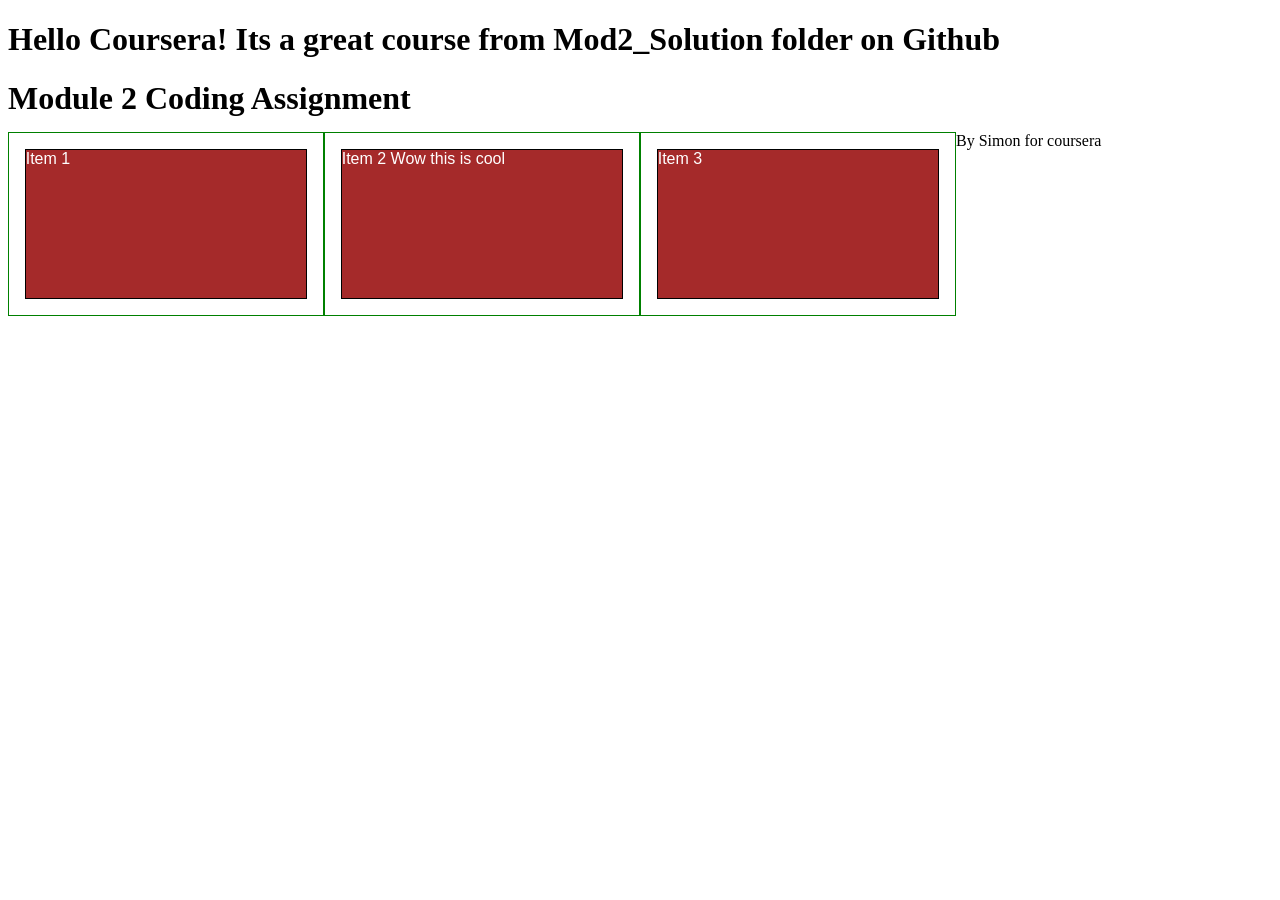
==== mod2_solution/index.html @ e26f8d2f "My Module 2 Coding Assignment" ====
<!DOCTYPE html>
<html>
<head>
	<title>Hello Coursera - Responsive Page for Desktop, Laptop & Mobile</title>
	<link rel="stylesheet" type="text/css" href="css/styles.css">
</head>
<body>
<h1>Hello Coursera! Its a great course from Mod2_Solution folder on Github</h1>
<h1>Module 2 Coding Assignment </h2>
	<div class="row">
  <div class="col-lg-3 col-md-6"><p>Item 1</p></div>
  <div class="col-lg-3 col-md-6"><p>Item 2 Wow this is cool</p></div>
  <div class="col-lg-3 col-md-6"><p>Item 3</p></div>
<!--  <div class="col-lg-3 col-md-6"><p>Item 4</p></div>
  <div class="col-lg-3 col-md-6"><p>Item 5 This is cool</p></div>
  <div class="col-lg-3 col-md-6"><p>Item 6</p></div>
  <div class="col-lg-3 col-md-6"><p>Item 7</p></div>
  <div class="col-lg-3 col-md-6"><p>Item 8</p></div> -->
</div>

</body>
<footer>
	By Simon for coursera
	</footer>
</html>
---- mod2_solution/css/styles.css ----
/********** Base styles **********/
* {
  box-sizing: border-box;
}
h1 {
  margin-bottom: 15px;
}

p {
  border: 1px solid black;
  background-color: #A52A2A;
  width: 90%;
  height: 150px;
  margin-right: auto;
  margin-left: auto;
  font-family: Helvetica;
  color: white;
}

/* Simple Responsive Framework. */
.row {
  width: 100%;
}

/********** Large devices only **********/
@media (min-width: 992px) {
  .col-lg-1, .col-lg-2, .col-lg-3, .col-lg-4, .col-lg-5, .col-lg-6, .col-lg-7, .col-lg-8, .col-lg-9, .col-lg-10, .col-lg-11, .col-lg-12 {
    float: left;
    border: 1px solid green;
  }
  .col-lg-1 {
    width: 8.33%;
  }
  .col-lg-2 {
    width: 16.66%;
  }
  .col-lg-3 {
    width: 25%;
  }
  .col-lg-4 {
    width: 33.33%;
  }
  .col-lg-5 {
    width: 41.66%;
  }
  .col-lg-6 {
    width: 50%;
  }
  .col-lg-7 {
    width: 58.33%;
  }
  .col-lg-8 {
    width: 66.66%;
  }
  .col-lg-9 {
    width: 74.99%;
  }
  .col-lg-10 {
    width: 83.33%;
  }
  .col-lg-11 {
    width: 91.66%;
  }
  .col-lg-12 {
    width: 100%;
  }
}

/********** Medium devices only **********/
@media (min-width: 768px) and (max-width: 991px) {
  .col-md-1, .col-md-2, .col-md-3, .col-md-4, .col-md-5, .col-md-6, .col-md-7, .col-md-8, .col-md-9, .col-md-10, .col-md-11, .col-md-12 {
    float: left;
    border: 1px solid green;
  }
  .col-md-1 {
    width: 8.33%;
  }
  .col-md-2 {
    width: 16.66%;
  }
  .col-md-3 {
    width: 25%;
  }
  .col-md-4 {
    width: 33.33%;
  }
  .col-md-5 {
    width: 41.66%;
  }
  .col-md-6 {
    width: 50%;
  }
  .col-md-7 {
    width: 58.33%;
  }
  .col-md-8 {
    width: 66.66%;
  }
  .col-md-9 {
    width: 74.99%;
  }
  .col-md-10 {
    width: 83.33%;
  }
  .col-md-11 {
    width: 91.66%;
  }
  .col-md-12 {
    width: 100%;
  }
}


/********** small devices only **********/
@media (max-width: 767px) {
  .col-md-1, .col-md-2, .col-md-3, .col-md-4, .col-md-5, .col-md-6, .col-md-7, .col-md-8, .col-md-9, .col-md-10, .col-md-11, .col-md-12 {
    float: left;
    border: 1px solid green;
  }
  .col-md-1 {
    width: 8.33%;
  }
  .col-md-2 {
    width: 16.66%;
  }
  .col-md-3 {
    width: 25%;
  }
  .col-md-4 {
    width: 33.33%;
  }
  .col-md-5 {
    width: 41.66%;
  }
  .col-md-6 {
    width: 50%;
  }
  .col-md-7 {
    width: 58.33%;
  }
  .col-md-8 {
    width: 66.66%;
  }
  .col-md-9 {
    width: 74.99%;
  }
  .col-md-10 {
    width: 83.33%;
  }
  .col-md-11 {
    width: 91.66%;
  }
  .col-md-12 {
    width: 100%;
  }
}
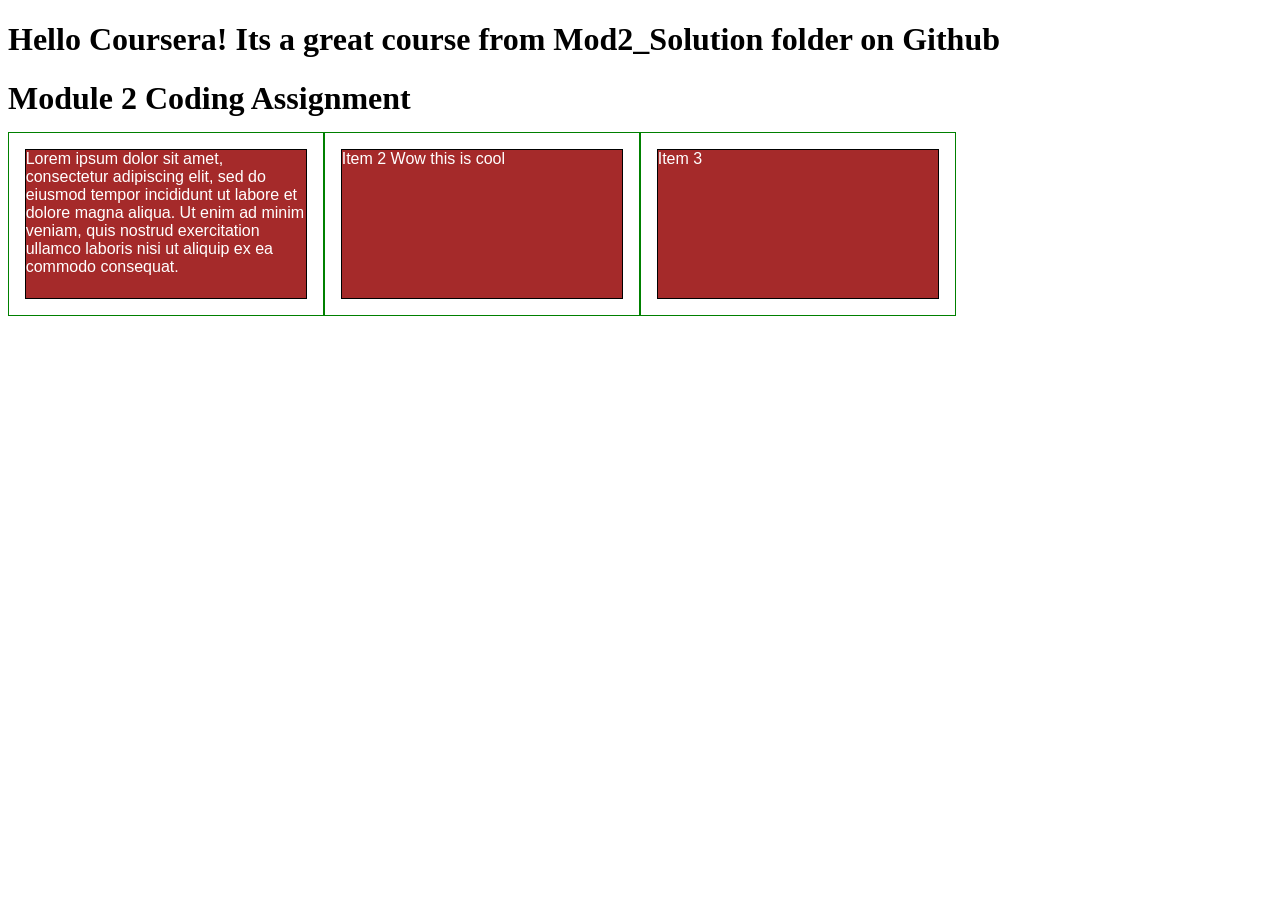
==== commit d72adde3: "My Module 2 Coding Assignment" ====
--- a/mod2_solution/index.html
+++ b/mod2_solution/index.html
@@ -8,9 +8,16 @@
 <h1>Hello Coursera! Its a great course from Mod2_Solution folder on Github</h1>
 <h1>Module 2 Coding Assignment </h2>
 	<div class="row">
-  <div class="col-lg-3 col-md-6"><p>Item 1</p></div>
-  <div class="col-lg-3 col-md-6"><p>Item 2 Wow this is cool</p></div>
-  <div class="col-lg-3 col-md-6"><p>Item 3</p></div>
+  <div class="col-lg-3 col-md-6 col-sm-12">
+    <p>
+      Lorem ipsum dolor sit amet, consectetur adipiscing elit, sed do eiusmod tempor incididunt ut labore et dolore magna aliqua. Ut enim ad minim veniam, quis nostrud exercitation ullamco laboris nisi ut aliquip ex ea commodo consequat.
+  </p>
+  
+  </div>
+  <div class="col-lg-3 col-md-6  col-sm-12">
+
+    <p>Item 2 Wow this is cool</p></div>
+  <div class="col-lg-3 col-md-6 col-sm-12"><p>Item 3</p></div>
 <!--  <div class="col-lg-3 col-md-6"><p>Item 4</p></div>
   <div class="col-lg-3 col-md-6"><p>Item 5 This is cool</p></div>
   <div class="col-lg-3 col-md-6"><p>Item 6</p></div>
@@ -19,7 +26,7 @@
 </div>
 
 </body>
-<footer>
+<!--<footer>
 	By Simon for coursera
-	</footer>
+	</footer>-->
 </html>
--- a/mod2_solution/css/styles.css
+++ b/mod2_solution/css/styles.css
@@ -117,40 +117,40 @@
     float: left;
     border: 1px solid green;
   }
-  .col-md-1 {
+  .col-sm-1 {
     width: 8.33%;
   }
-  .col-md-2 {
+  .col-sm-2 {
     width: 16.66%;
   }
-  .col-md-3 {
+  .col-sm-3 {
     width: 25%;
   }
-  .col-md-4 {
+  .col-sm-4 {
     width: 33.33%;
   }
-  .col-md-5 {
+  .col-sm-5 {
     width: 41.66%;
   }
-  .col-md-6 {
+  .col-sm-6 {
     width: 50%;
   }
-  .col-md-7 {
+  .col-sm-7 {
     width: 58.33%;
   }
-  .col-md-8 {
+  .col-sm-8 {
     width: 66.66%;
   }
-  .col-md-9 {
+  .col-sm-9 {
     width: 74.99%;
   }
-  .col-md-10 {
+  .col-sm-10 {
     width: 83.33%;
   }
-  .col-md-11 {
+  .col-sm-11 {
     width: 91.66%;
   }
-  .col-md-12 {
+  .col-sm-12 {
     width: 100%;
   }
 }
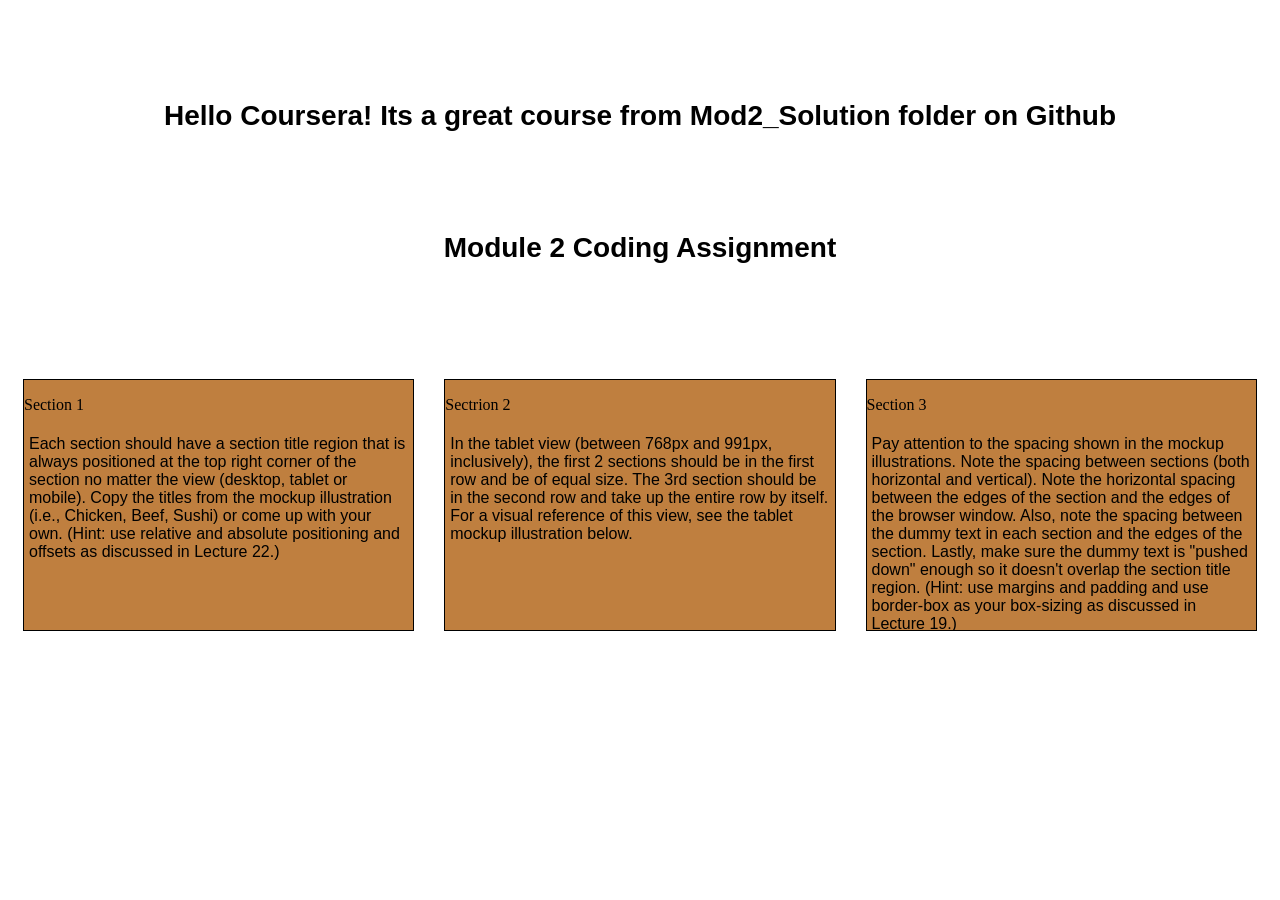
==== commit 149fd09c: "My Module 2 Coding Assignment" ====
--- a/mod2_solution/index.html
+++ b/mod2_solution/index.html
@@ -6,7 +6,39 @@
 </head>
 <body>
 <h1>Hello Coursera! Its a great course from Mod2_Solution folder on Github</h1>
-<h1>Module 2 Coding Assignment </h2>
+
+
+   <h1>Module 2 Coding Assignment</h1>
+    <section class="column-lg-4 colmn-md-6 colmn-sm-12">
+        <div>
+            <p class="sub1">Section 1</p>
+            <p class="content">
+                Each section should have a section title region that is always positioned at the top right corner of the
+                section no matter the view (desktop, tablet or mobile). Copy the titles from the mockup illustration
+                (i.e., Chicken, Beef, Sushi) or come up with your own. (Hint: use relative and absolute positioning and
+                offsets as discussed in Lecture 22.)
+            </p>
+        </div>
+    </section>
+    <section class="column-lg-4 colmn-md-6 colmn-sm-12">
+        <div>
+            <p class="sub2">Sectrion 2</p>
+            <p class="content">In the tablet view (between 768px and 991px, inclusively), the first 2 sections should be
+                in the first row and be of equal size. The 3rd section should be in the second row and take up the
+                entire row by itself. For a visual reference of this view, see the tablet mockup illustration below.</p>
+        </div>
+    </section>
+    <section class="column-lg-4 colmn-md-12 colmn-sm-12">
+        <div>
+            <p class="sub3">Section 3</p>
+            <p class="content">Pay attention to the spacing shown in the mockup illustrations. Note the spacing between
+                sections (both horizontal and vertical). Note the horizontal spacing between the edges of the section
+                and the edges of the browser window. Also, note the spacing between the dummy text in each section and
+                the edges of the section. Lastly, make sure the dummy text is "pushed down" enough so it doesn't overlap
+                the section title region. (Hint: use margins and padding and use border-box as your box-sizing as
+                discussed in Lecture 19.)</p>
+        </div>
+<!--
 	<div class="row">
   <div class="col-lg-3 col-md-6 col-sm-12">
     <p>
@@ -18,12 +50,12 @@
 
     <p>Item 2 Wow this is cool</p></div>
   <div class="col-lg-3 col-md-6 col-sm-12"><p>Item 3</p></div>
-<!--  <div class="col-lg-3 col-md-6"><p>Item 4</p></div>
+  <div class="col-lg-3 col-md-6"><p>Item 4</p></div>
   <div class="col-lg-3 col-md-6"><p>Item 5 This is cool</p></div>
   <div class="col-lg-3 col-md-6"><p>Item 6</p></div>
   <div class="col-lg-3 col-md-6"><p>Item 7</p></div>
-  <div class="col-lg-3 col-md-6"><p>Item 8</p></div> -->
-</div>
+  <div class="col-lg-3 col-md-6"><p>Item 8</p></div> 
+</div> -->
 
 </body>
 <!--<footer>
--- a/mod2_solution/css/styles.css
+++ b/mod2_solution/css/styles.css
@@ -1,156 +1,143 @@
-/********** Base styles **********/
 * {
   box-sizing: border-box;
 }
+body {
+  background-color: #ffffff;
+}
 h1 {
-  margin-bottom: 15px;
+  margin: 100px;
+  text-align: center;
+  font-family: Helvetica;
+  font-weight: bold;
+  font-size: 175%;
+}
+section {
+  position: relative;
+  padding: 15px;
+  width: 100%;
+}
+p {
+  position: relative;
+  clear: right;
+}
+div {
+  position: relative;
+  background-color: #bf7f3f;
+  border: 1px solid black;
+  width: 100%;
+  margin-left: auto;
+  margin-right: auto;
+  margin-bottom: auto;
+}
+.sub {
+  float: right;
+  width: 100px;
+  padding: 5px;
+  margin: 0px;
+  border: 1px solid black;
+  text-align: center;
+  font-size: 125%;
+  font-weight: bold;
+  background-color: #b0d619;
+}
+.content {
+  padding: 5px;
+  border: none;
+  background-color: #bf7f3f;
+  font-family: Helvetica;
+  color: black;
+  margin: 0px;
+  height: 200px;
+  overflow: auto;
 }
 
-p {
-  border: 1px solid black;
-  background-color: #A52A2A;
+.row {
   width: 90%;
-  height: 150px;
-  margin-right: auto;
-  margin-left: auto;
-  font-family: Helvetica;
-  color: white;
 }
 
-/* Simple Responsive Framework. */
-.row {
+* {
+  box-sizing: border-box;
+}
+body {
+  background-color: #fffff;
+}
+h1 {
+  margin: 100px;
+  text-align: center;
+  font-family: Helvetica;
+  font-weight: bold;
+  font-size: 175%;
+}
+section {
+  position: relative;
+  padding: 15px;
   width: 100%;
 }
+p {
+  position: relative;
+  clear: right;
+}
+div {
+  position: relative;
+  background-color: #bf7f3f;
+  border: 1px solid black;
+  width: 100%;
+  margin-left: auto;
+  margin-right: auto;
+  margin-bottom: auto;
+}
+.sub {
+  float: right;
+  width: 100px;
+  padding: 5px;
+  margin: 0px;
+  border: 1px solid black;
+  text-align: center;
+  font-size: 125%;
+  font-weight: bold;
+  background-color: #b0d619;
+}
+.content {
+  padding: 5px;
+  border: none;
+  background-color: #bf7f3f;
+  font-family: Helvetica;
+  color: black;
+  margin: 0px;
+  height: 200px;
+  overflow: auto;
+}
 
-/********** Large devices only **********/
+.row {
+  width: 90%;
+}
+
+/*desktop version*/
 @media (min-width: 992px) {
-  .col-lg-1, .col-lg-2, .col-lg-3, .col-lg-4, .col-lg-5, .col-lg-6, .col-lg-7, .col-lg-8, .col-lg-9, .col-lg-10, .col-lg-11, .col-lg-12 {
+  .column-lg-4 {
     float: left;
-    border: 1px solid green;
-  }
-  .col-lg-1 {
-    width: 8.33%;
-  }
-  .col-lg-2 {
-    width: 16.66%;
-  }
-  .col-lg-3 {
-    width: 25%;
-  }
-  .col-lg-4 {
     width: 33.33%;
   }
-  .col-lg-5 {
-    width: 41.66%;
+}
+/*tablet version*/
+@media (min-width: 768px) and (max-width: 991px) {
+  .colmn-md-6 {
+    float: left;
+    width: 50%;
+    margin-left: auto;
+    margin-right: auto;
   }
-  .col-lg-6 {
-    width: 50%;
-  }
-  .col-lg-7 {
-    width: 58.33%;
-  }
-  .col-lg-8 {
-    width: 66.66%;
-  }
-  .col-lg-9 {
-    width: 74.99%;
-  }
-  .col-lg-10 {
-    width: 83.33%;
-  }
-  .col-lg-11 {
-    width: 91.66%;
-  }
-  .col-lg-12 {
+  .colmn-md-12 {
+    float: left;
     width: 100%;
+    margin-left: auto;
+    margin-right: auto;
   }
 }
-
-/********** Medium devices only **********/
-@media (min-width: 768px) and (max-width: 991px) {
-  .col-md-1, .col-md-2, .col-md-3, .col-md-4, .col-md-5, .col-md-6, .col-md-7, .col-md-8, .col-md-9, .col-md-10, .col-md-11, .col-md-12 {
+/*mobile version*/
+@media (max-width: 767px) {
+  .colmn-sm-12 {
     float: left;
-    border: 1px solid green;
-  }
-  .col-md-1 {
-    width: 8.33%;
-  }
-  .col-md-2 {
-    width: 16.66%;
-  }
-  .col-md-3 {
-    width: 25%;
-  }
-  .col-md-4 {
-    width: 33.33%;
-  }
-  .col-md-5 {
-    width: 41.66%;
-  }
-  .col-md-6 {
-    width: 50%;
-  }
-  .col-md-7 {
-    width: 58.33%;
-  }
-  .col-md-8 {
-    width: 66.66%;
-  }
-  .col-md-9 {
-    width: 74.99%;
-  }
-  .col-md-10 {
-    width: 83.33%;
-  }
-  .col-md-11 {
-    width: 91.66%;
-  }
-  .col-md-12 {
-    width: 100%;
-  }
-}
-
-
-/********** small devices only **********/
-@media (max-width: 767px) {
-  .col-md-1, .col-md-2, .col-md-3, .col-md-4, .col-md-5, .col-md-6, .col-md-7, .col-md-8, .col-md-9, .col-md-10, .col-md-11, .col-md-12 {
-    float: left;
-    border: 1px solid green;
-  }
-  .col-sm-1 {
-    width: 8.33%;
-  }
-  .col-sm-2 {
-    width: 16.66%;
-  }
-  .col-sm-3 {
-    width: 25%;
-  }
-  .col-sm-4 {
-    width: 33.33%;
-  }
-  .col-sm-5 {
-    width: 41.66%;
-  }
-  .col-sm-6 {
-    width: 50%;
-  }
-  .col-sm-7 {
-    width: 58.33%;
-  }
-  .col-sm-8 {
-    width: 66.66%;
-  }
-  .col-sm-9 {
-    width: 74.99%;
-  }
-  .col-sm-10 {
-    width: 83.33%;
-  }
-  .col-sm-11 {
-    width: 91.66%;
-  }
-  .col-sm-12 {
     width: 100%;
   }
 }
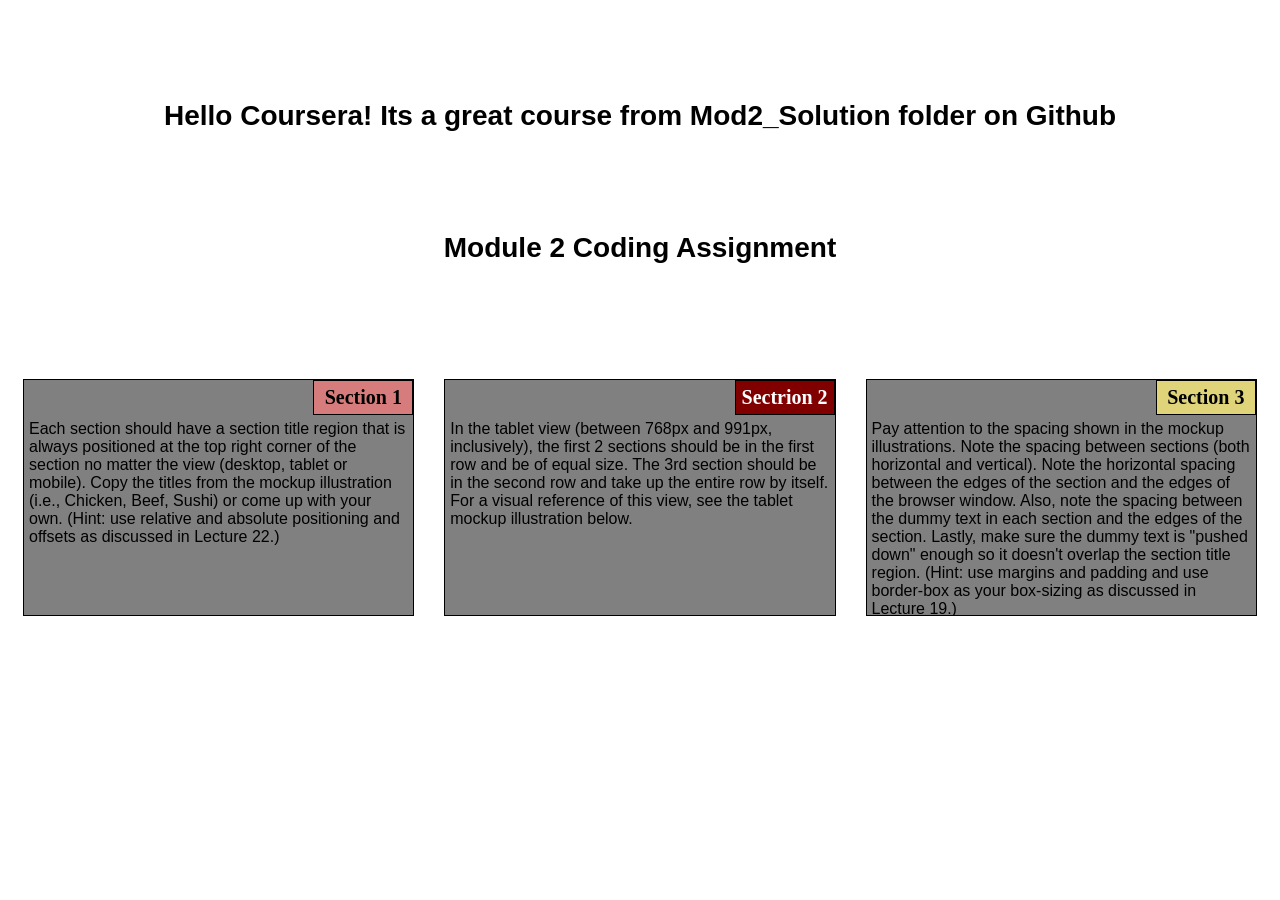
==== commit 46c06bd0: "My Module 2 Coding Assignment" ====
--- a/mod2_solution/index.html
+++ b/mod2_solution/index.html
@@ -2,8 +2,136 @@
 <html>
 <head>
 	<title>Hello Coursera - Responsive Page for Desktop, Laptop & Mobile</title>
-	<link rel="stylesheet" type="text/css" href="css/styles.css">
+	<!--<link rel="stylesheet" type="text/css" href="css/styles.css"> -->
 </head>
+<style>
+    /*basic style*/
+    * {
+        box-sizing: border-box;
+    }
+
+    body {
+        background-color: white;
+    }
+
+    h1 {
+        margin: 100px;
+        text-align: center;
+        font-family: Helvetica;
+        font-weight: bold;
+        font-size: 175%;
+    }
+
+    section {
+        position: relative;
+        padding: 15px;
+        width: 100%;
+    }
+
+    p {
+        position: relative;
+        clear: right;
+    }
+
+    div {
+        position: relative;
+        background-color: gray;
+        border: 1px solid black;
+        width: 100%;
+        margin-left: auto;
+        margin-right: auto;
+        margin-bottom: auto;
+    }
+
+    .sub1 {
+        float: right;
+        width: 100px;
+        padding: 5px;
+        margin: 0px;
+        border: 1px solid black;
+        text-align: center;
+        font-size: 125%;
+        font-weight: bold;
+        background-color: rgb(214, 124, 124);
+
+    }
+
+    .sub2 {
+        float: right;
+        color: white;
+        width: 100px;
+        padding: 5px;
+        margin: 0px;
+        border: 1px solid black;
+        text-align: center;
+        font-size: 125%;
+        font-weight: bold;
+        background-color: maroon;
+
+    }
+
+    .sub3 {
+        color: black;
+        float: right;
+        width: 100px;
+        padding: 5px;
+        margin: 0px;
+        border: 1px solid black;
+        text-align: center;
+        font-size: 125%;
+        font-weight: bold;
+        background-color: rgb(223, 212, 121);
+
+    }
+
+    .content {
+        padding: 5px;
+        border: none;
+        background-color: gray;
+        font-family: Helvetica;
+        color: black;
+        margin: 0px;
+        height: 200px;
+        overflow: auto;
+    }
+
+    .row {
+        width: 90%;
+    }
+
+    /*desktop version*/
+    @media (min-width: 992px) {
+        .column-lg-4 {
+            float: left;
+            width: 33.33%;
+        }
+    }
+
+    /*tablet version*/
+    @media (min-width: 768px) and (max-width: 991px) {
+        .colmn-md-6 {
+            float: left;
+            width: 50%;
+            margin-left: auto;
+            margin-right: auto;
+        }
+
+        .colmn-md-12 {
+            float: left;
+            width: 100%;
+            margin-left: auto;
+            margin-right: auto;
+        }
+    }
+
+    /*mobile version*/
+    @media (max-width: 767px) {
+        .colmn-sm-12 {
+            float: left;
+            width: 100%;
+        }
+    }
+</style
 <body>
 <h1>Hello Coursera! Its a great course from Mod2_Solution folder on Github</h1>
 
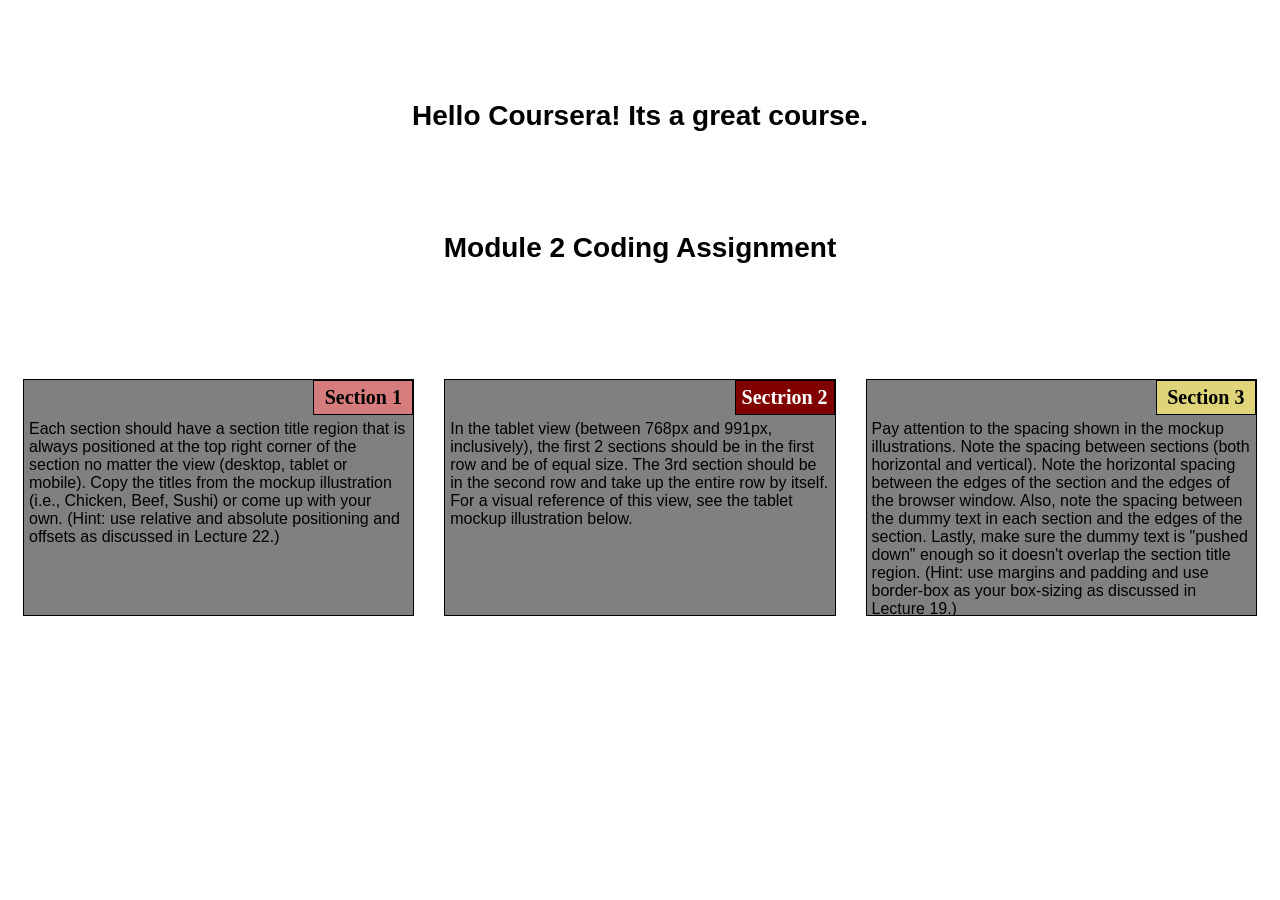
==== commit 74629fc6: "My Module 2 Coding Assignment" ====
--- a/mod2_solution/index.html
+++ b/mod2_solution/index.html
@@ -133,7 +133,7 @@
     }
 </style
 <body>
-<h1>Hello Coursera! Its a great course from Mod2_Solution folder on Github</h1>
+<h1>Hello Coursera! Its a great course.</h1>
 
 
    <h1>Module 2 Coding Assignment</h1>
@@ -166,24 +166,6 @@
                 the section title region. (Hint: use margins and padding and use border-box as your box-sizing as
                 discussed in Lecture 19.)</p>
         </div>
-<!--
-	<div class="row">
-  <div class="col-lg-3 col-md-6 col-sm-12">
-    <p>
-      Lorem ipsum dolor sit amet, consectetur adipiscing elit, sed do eiusmod tempor incididunt ut labore et dolore magna aliqua. Ut enim ad minim veniam, quis nostrud exercitation ullamco laboris nisi ut aliquip ex ea commodo consequat.
-  </p>
-  
-  </div>
-  <div class="col-lg-3 col-md-6  col-sm-12">
-
-    <p>Item 2 Wow this is cool</p></div>
-  <div class="col-lg-3 col-md-6 col-sm-12"><p>Item 3</p></div>
-  <div class="col-lg-3 col-md-6"><p>Item 4</p></div>
-  <div class="col-lg-3 col-md-6"><p>Item 5 This is cool</p></div>
-  <div class="col-lg-3 col-md-6"><p>Item 6</p></div>
-  <div class="col-lg-3 col-md-6"><p>Item 7</p></div>
-  <div class="col-lg-3 col-md-6"><p>Item 8</p></div> 
-</div> -->
 
 </body>
 <!--<footer>
